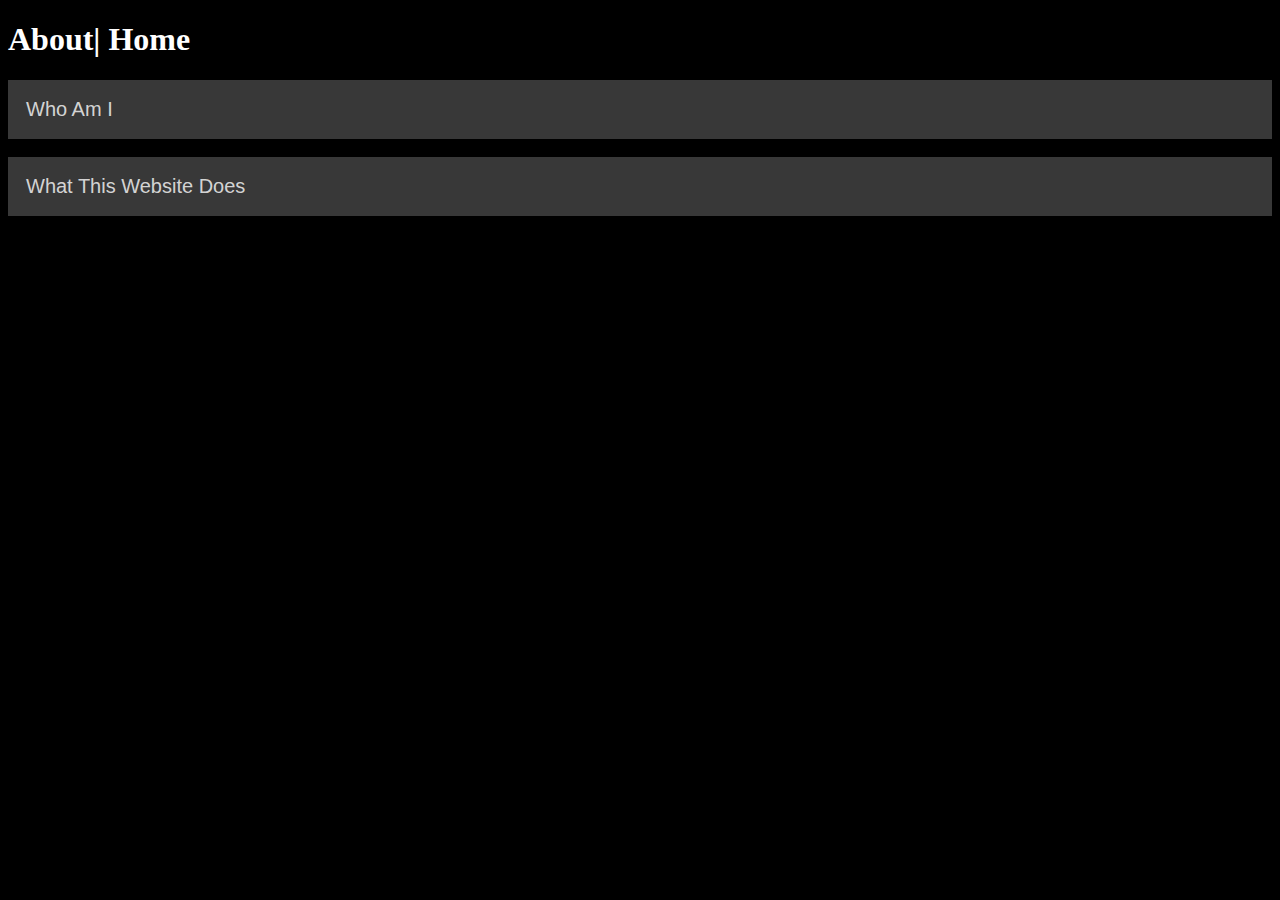
==== about/about.html @ 9b479f58 "added about" ====
<!DOCTYPE html>
<html>
   <head>
      <title>About</title>
      <link rel="stylesheet" href="../style/text.css" />
      <link rel="stylesheet" href="../style/bakcground.css" />
      <link rel="stylesheet" href="../style/button_effect.css"/>
   </head>
   <body>
        <h1>
            <a>About</a>|
            <a href="../index.html" class="no-color-change">Home</a>
        </h1>
        <div>
            <button type="button" class="collapsible">Who Am I</button>
            <div class="content">
                <p>My name is Andy, a year 3 student studying in HKUST. 
                    I am majoring in Computer Engineering (CPEG) with Extended Major in Artificial Intelligence
                </p>
            </div>
        </div>
        <br>
        <div>
            <button type="button" class="collapsible">What This Website Does</button>
            <div class="content">
                <p>This is a webiste that allows me to practice basic web applications tools.
                    Such as DOM, HTML, CSS etc.
                </p>
            </div>
      </div>
   </body>
   <script src="../script/collapse.js"></script>
   
</html>
---- style/text.css ----
h1 {
    color: white;
}

h2 {
    color: white;
}

.no-color-change {
    color: inherit;
    text-decoration: none;
}

p{
    color: white;
}

.hello { 
    font-size: x-small;
    background: url(../image/hello.png);
    -webkit-background-clip: text;
    background-attachment: fixed;
    background-repeat: no-repeat;
    -webkit-text-fill-color: rgba(255, 255, 255, 0);
    background-size: 70%;
    background-position: center;
    user-select: none;
}
---- style/bakcground.css ----
body { 
    background-color: black;
}
---- style/button_effect.css ----
/* Style the button that is used to open and close the collapsible content */
.collapsible {
    background-color: rgb(56, 56, 56);
    color: #ffffffcb;
    cursor: pointer;
    padding: 18px;
    width: 100%;
    border: none;
    text-align: left;
    outline: none;
    font-size: 20px;
}

/* Add a background color to the button if it is clicked on (add the .active class with JS), and when you move the mouse over it (hover) */
.active, .collapsible:hover {
    background-color: rgb(56, 56, 56);
}

/* Style the collapsible content. Note: hidden by default */
.content {
    padding: 0 18px;
    display: none;
    overflow: hidden;
    background-color: rgb(99, 99, 99);
}
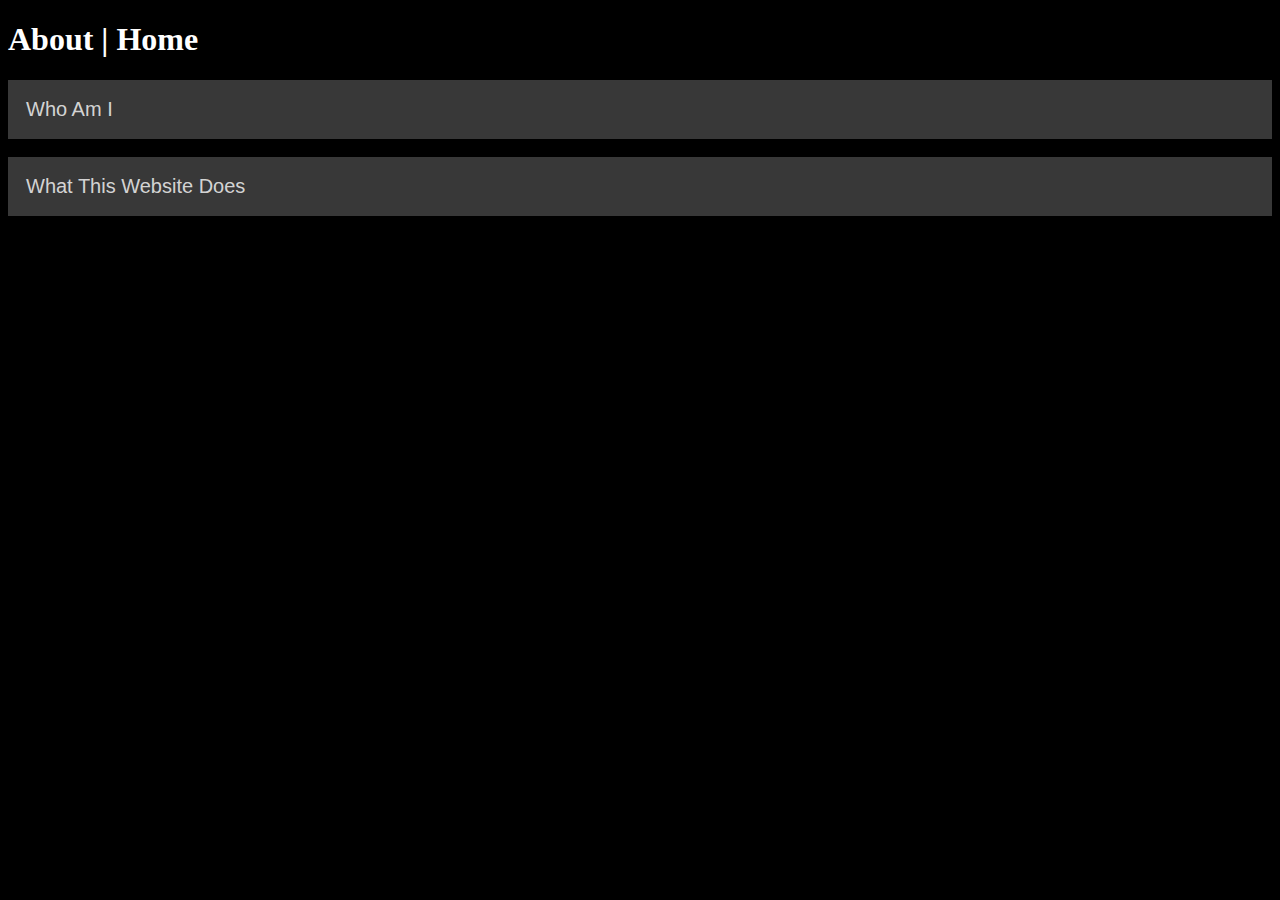
==== commit dccb32ba: "added spacing" ====
--- a/about/about.html
+++ b/about/about.html
@@ -8,7 +8,7 @@
    </head>
    <body>
         <h1>
-            <a>About</a>|
+            <a>About </a>|
             <a href="../index.html" class="no-color-change">Home</a>
         </h1>
         <div>
